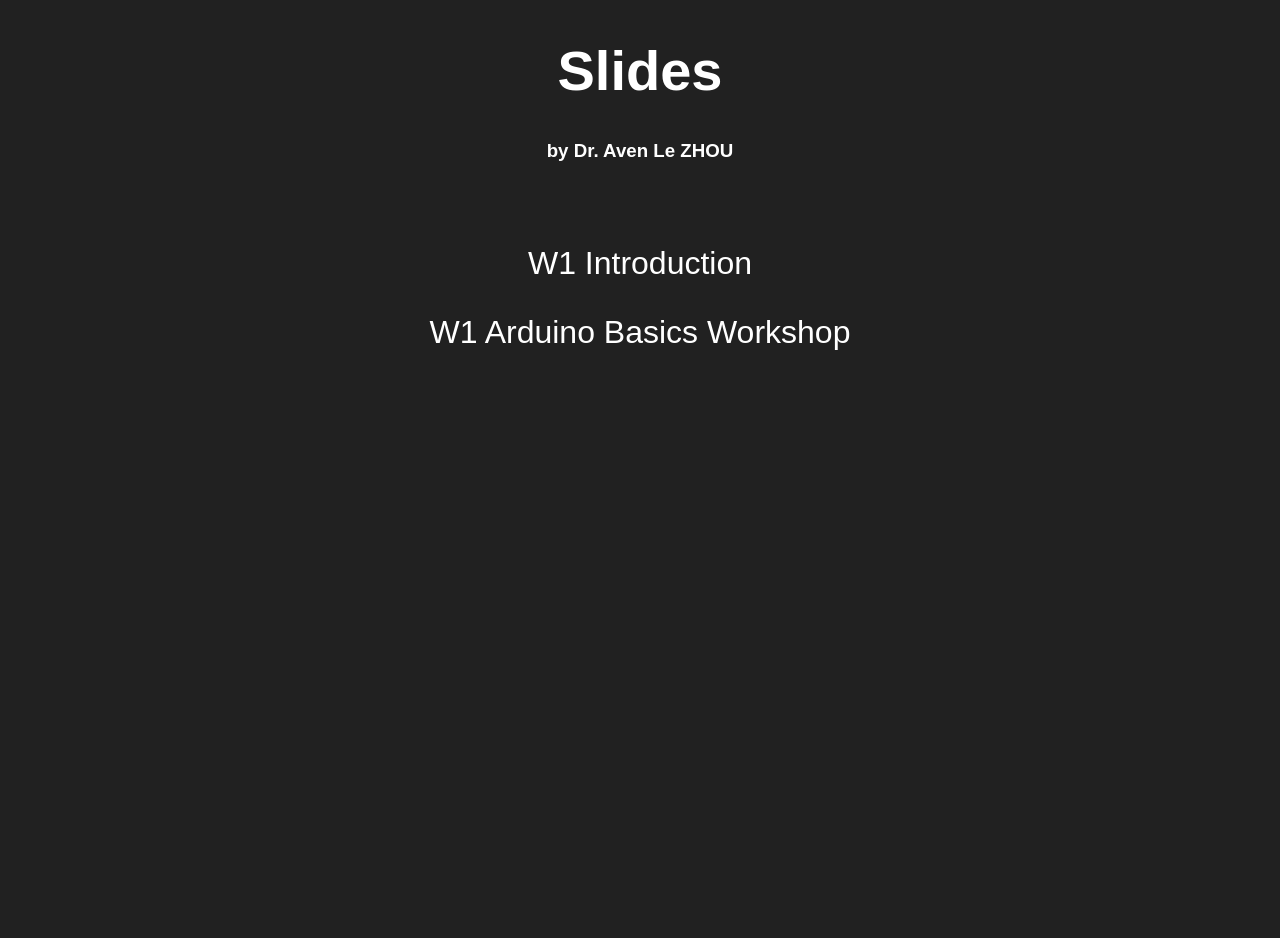
==== slides/index.html @ 90562c4c "update slides indexing page" ====
<!DOCTYPE html>
<html>
<head>
	<title>Slides</title>
	<link rel="stylesheet" type="text/css" href="style.css">
</head>
<body>
	<div class="header">
		<h1 class="title">Slides</h1>
		<h3 class="subtitle">by Dr. Aven Le ZHOU</h3>
	</div>
	<div class="main">
		<p class="weblink"><a onmouseover="this.children[0].style.display = 'inline'" onmouseout="this.children[0].style.display = 'none'" class="weblink-a" href="../week_1/index.html" target="_blank"><span class="arrow">></span>W1 Introduction </a></p>
		<p class="weblink"><a onmouseover="this.children[0].style.display = 'inline'" onmouseout="this.children[0].style.display = 'none'" class="weblink-a" href="../week_1_w/index.html" target="_blank"><span class="arrow">></span>W1 Arduino Basics Workshop</a></p>
		<!-- <p class="weblink"><a onmouseover="this.children[0].style.display = 'inline'" onmouseout="this.children[0].style.display = 'none'" class="weblink-a" href="https://kay12138.github.io/" target="_blank"><span class="arrow">></span>Kay's Website</a></p>
		<p class="weblink"><a onmouseover="this.children[0].style.display = 'inline'" onmouseout="this.children[0].style.display = 'none'" class="weblink-a" href="https://yurikusaasuka.github.io/" target="_blank"><span class="arrow">></span>Susie's Website</a></p>
		<p class="weblink"><a onmouseover="this.children[0].style.display = 'inline'" onmouseout="this.children[0].style.display = 'none'" class="weblink-a" href="https://miffyl.github.io/" target="_blank"><span class="arrow">></span>Miffy's Website</a></p>
		<p class="weblink"><a onmouseover="this.children[0].style.display = 'inline'" onmouseout="this.children[0].style.display = 'none'" class="weblink-a" href="https://chengyang02.github.io/" target="_blank"><span class="arrow">></span>Christina's Website</a></p>
		<p class="weblink"><a onmouseover="this.children[0].style.display = 'inline'" onmouseout="this.children[0].style.display = 'none'" class="weblink-a" href="https://frankwang2003.github.io/" target="_blank"><span class="arrow">></span>Frank's Website</a></p>
		<p class="weblink"><a onmouseover="this.children[0].style.display = 'inline'" onmouseout="this.children[0].style.display = 'none'" class="weblink-a" href="https://tomhwm2001.github.io/" target="_blank"><span class="arrow">></span>Tom's Website</a></p>
		<p class="weblink"><a onmouseover="this.children[0].style.display = 'inline'" onmouseout="this.children[0].style.display = 'none'" class="weblink-a" href="https://derryq.github.io/" target="_blank"><span class="arrow">></span>Derry's Website</a></p>
		<p class="weblink"><a onmouseover="this.children[0].style.display = 'inline'" onmouseout="this.children[0].style.display = 'none'" class="weblink-a" href="https://cpyyaoyao.github.io/" target="_blank"><span class="arrow">></span>Betty's Website</a></p> -->
	</div>
</body>
</html>
---- slides/style.css ----
body, html{
	margin: 0;
	height: 100%;
	font-family: "Helvetica", sans-serif;
	background-color: #212121;
	color: white;
}

.title, .subtitle{
	text-align: center;
}

.title{
	font-size: 3.5em;
}

.main{
	width: 75%;
	margin: auto;
	padding: 32px;
/*	background-color: rgba(255, 255, 255, 0.25);
	padding: 32px;
	border-radius: 16px;*/
}

.weblink{
	font-size: 2em;
	text-align: center;
}

a{
    color: white;
    text-decoration: none;
    margin-left: 0;
}

a:hover{
	color: black;
	background-color: white;
	font-style: italic;
	font-weight: bold;
	margin-left: 2em;
	transition: margin-left 0.5s;
	padding-right: 12px;
}

.nav{
	text-align: center;
	margin-top: 3em;
}

a.nav-link, p.nav-item{
	display: inline-block;
}

p.nav-item{
	margin: 0;
}

a.nav-link{
	margin: 12px;
}

a.nav-link:hover{
	margin-left: 12px;
	font-weight: normal;
	padding-right: 0px;
}

.arrow{
	margin: 0 12px;
	display: none;
}
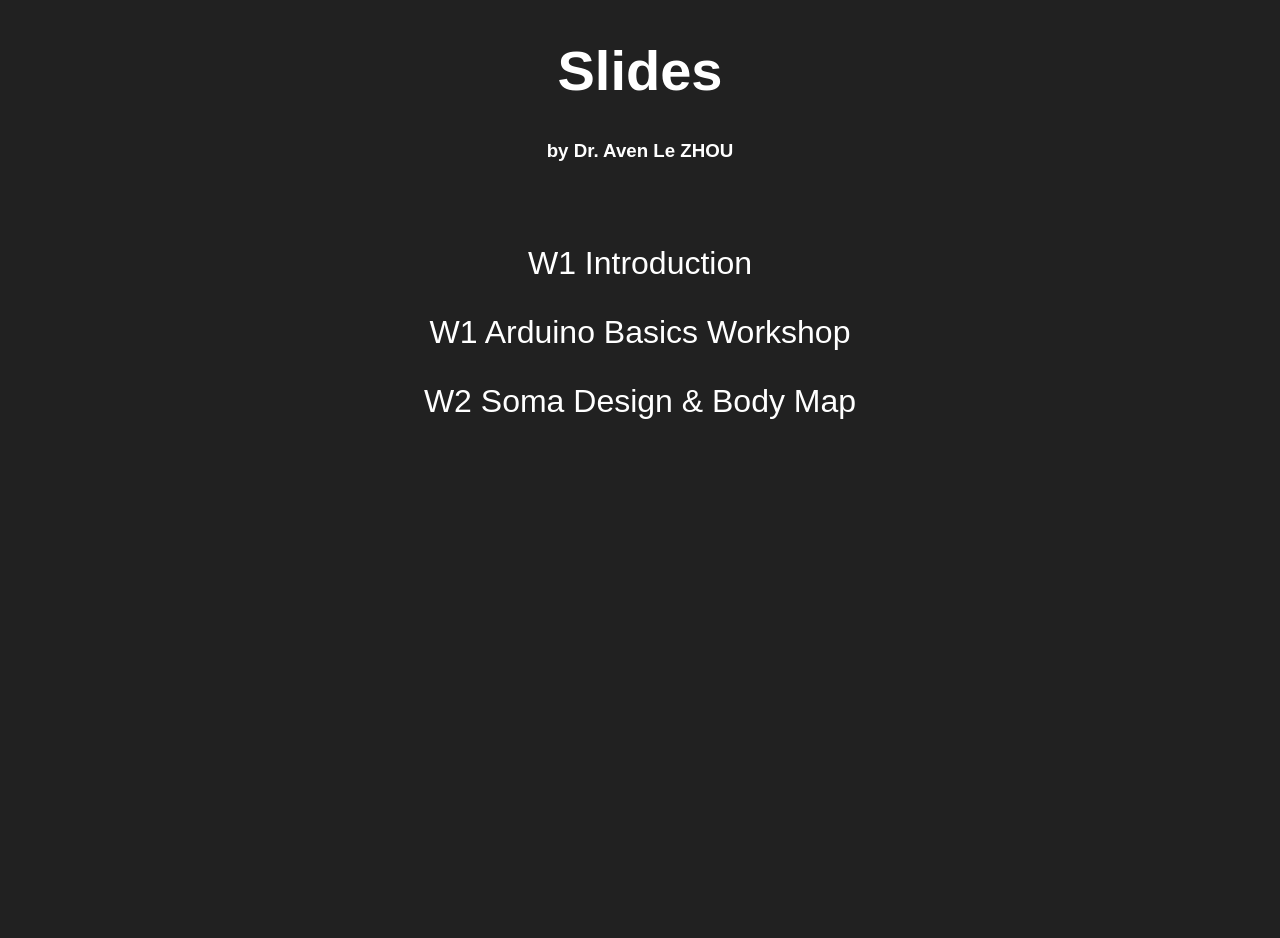
==== commit d6858b99: "updates some design and body map slides" ====
--- a/slides/index.html
+++ b/slides/index.html
@@ -12,8 +12,8 @@
 	<div class="main">
 		<p class="weblink"><a onmouseover="this.children[0].style.display = 'inline'" onmouseout="this.children[0].style.display = 'none'" class="weblink-a" href="../week_1/index.html" target="_blank"><span class="arrow">></span>W1 Introduction </a></p>
 		<p class="weblink"><a onmouseover="this.children[0].style.display = 'inline'" onmouseout="this.children[0].style.display = 'none'" class="weblink-a" href="../week_1_w/index.html" target="_blank"><span class="arrow">></span>W1 Arduino Basics Workshop</a></p>
-		<!-- <p class="weblink"><a onmouseover="this.children[0].style.display = 'inline'" onmouseout="this.children[0].style.display = 'none'" class="weblink-a" href="https://kay12138.github.io/" target="_blank"><span class="arrow">></span>Kay's Website</a></p>
-		<p class="weblink"><a onmouseover="this.children[0].style.display = 'inline'" onmouseout="this.children[0].style.display = 'none'" class="weblink-a" href="https://yurikusaasuka.github.io/" target="_blank"><span class="arrow">></span>Susie's Website</a></p>
+		<p class="weblink"><a onmouseover="this.children[0].style.display = 'inline'" onmouseout="this.children[0].style.display = 'none'" class="weblink-a" href="../week_2/index.html" target="_blank"><span class="arrow">></span>W2 Soma Design & Body Map</a></p>
+		<!-- <p class="weblink"><a onmouseover="this.children[0].style.display = 'inline'" onmouseout="this.children[0].style.display = 'none'" class="weblink-a" href="https://yurikusaasuka.github.io/" target="_blank"><span class="arrow">></span>Susie's Website</a></p>
 		<p class="weblink"><a onmouseover="this.children[0].style.display = 'inline'" onmouseout="this.children[0].style.display = 'none'" class="weblink-a" href="https://miffyl.github.io/" target="_blank"><span class="arrow">></span>Miffy's Website</a></p>
 		<p class="weblink"><a onmouseover="this.children[0].style.display = 'inline'" onmouseout="this.children[0].style.display = 'none'" class="weblink-a" href="https://chengyang02.github.io/" target="_blank"><span class="arrow">></span>Christina's Website</a></p>
 		<p class="weblink"><a onmouseover="this.children[0].style.display = 'inline'" onmouseout="this.children[0].style.display = 'none'" class="weblink-a" href="https://frankwang2003.github.io/" target="_blank"><span class="arrow">></span>Frank's Website</a></p>
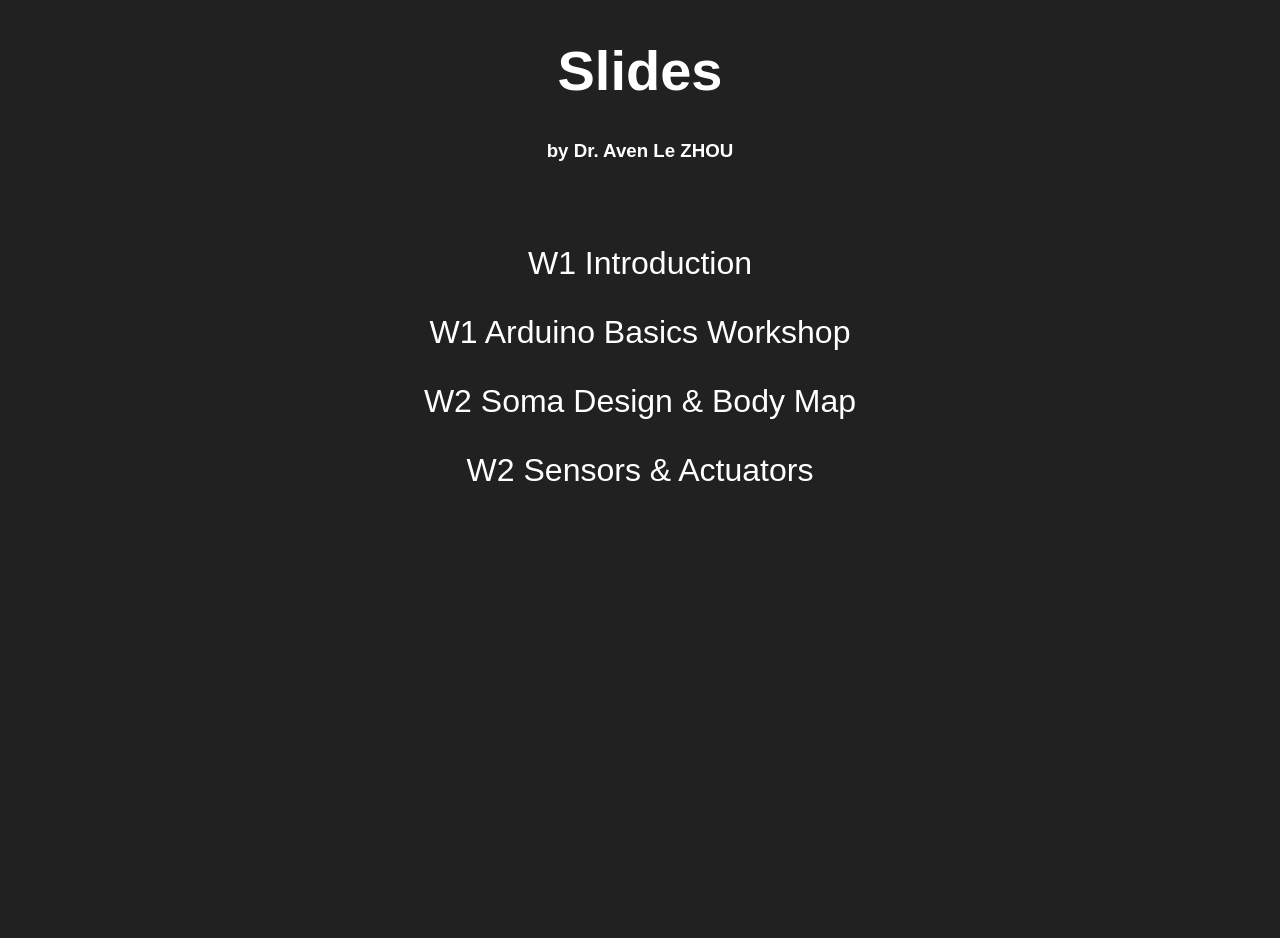
==== commit 4669d633: "Update index.html" ====
--- a/slides/index.html
+++ b/slides/index.html
@@ -13,6 +13,7 @@
 		<p class="weblink"><a onmouseover="this.children[0].style.display = 'inline'" onmouseout="this.children[0].style.display = 'none'" class="weblink-a" href="../week_1/index.html" target="_blank"><span class="arrow">></span>W1 Introduction </a></p>
 		<p class="weblink"><a onmouseover="this.children[0].style.display = 'inline'" onmouseout="this.children[0].style.display = 'none'" class="weblink-a" href="../week_1_w/index.html" target="_blank"><span class="arrow">></span>W1 Arduino Basics Workshop</a></p>
 		<p class="weblink"><a onmouseover="this.children[0].style.display = 'inline'" onmouseout="this.children[0].style.display = 'none'" class="weblink-a" href="../week_2/index.html" target="_blank"><span class="arrow">></span>W2 Soma Design & Body Map</a></p>
+		<p class="weblink"><a onmouseover="this.children[0].style.display = 'inline'" onmouseout="this.children[0].style.display = 'none'" class="weblink-a" href="../week_2_w/index.html" target="_blank"><span class="arrow">></span>W2 Sensors & Actuators</a></p>
 		<!-- <p class="weblink"><a onmouseover="this.children[0].style.display = 'inline'" onmouseout="this.children[0].style.display = 'none'" class="weblink-a" href="https://yurikusaasuka.github.io/" target="_blank"><span class="arrow">></span>Susie's Website</a></p>
 		<p class="weblink"><a onmouseover="this.children[0].style.display = 'inline'" onmouseout="this.children[0].style.display = 'none'" class="weblink-a" href="https://miffyl.github.io/" target="_blank"><span class="arrow">></span>Miffy's Website</a></p>
 		<p class="weblink"><a onmouseover="this.children[0].style.display = 'inline'" onmouseout="this.children[0].style.display = 'none'" class="weblink-a" href="https://chengyang02.github.io/" target="_blank"><span class="arrow">></span>Christina's Website</a></p>
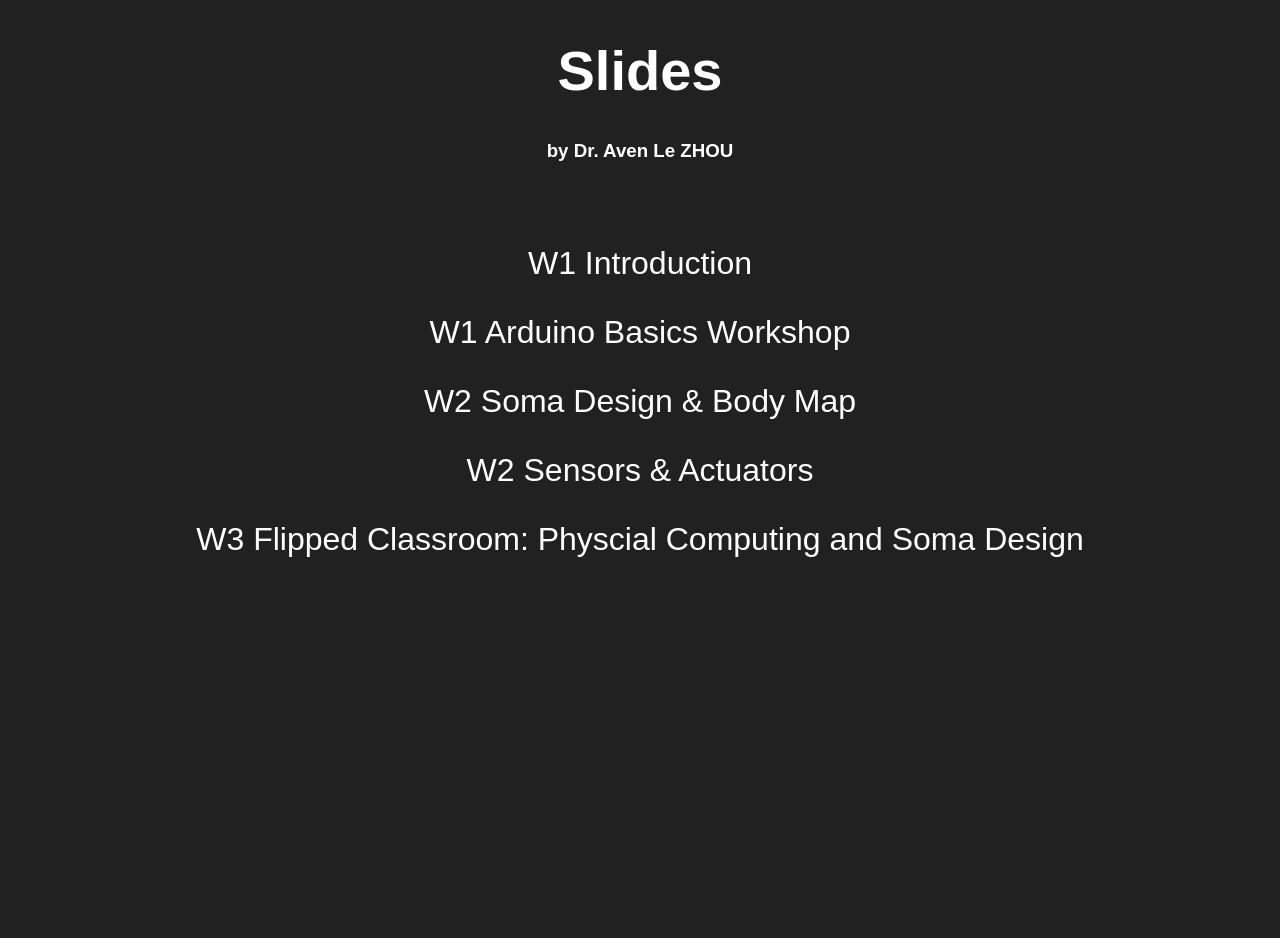
==== commit fccf51e8: "week 3 introduction" ====
--- a/slides/index.html
+++ b/slides/index.html
@@ -14,6 +14,7 @@
 		<p class="weblink"><a onmouseover="this.children[0].style.display = 'inline'" onmouseout="this.children[0].style.display = 'none'" class="weblink-a" href="../week_1_w/index.html" target="_blank"><span class="arrow">></span>W1 Arduino Basics Workshop</a></p>
 		<p class="weblink"><a onmouseover="this.children[0].style.display = 'inline'" onmouseout="this.children[0].style.display = 'none'" class="weblink-a" href="../week_2/index.html" target="_blank"><span class="arrow">></span>W2 Soma Design & Body Map</a></p>
 		<p class="weblink"><a onmouseover="this.children[0].style.display = 'inline'" onmouseout="this.children[0].style.display = 'none'" class="weblink-a" href="../week_2_w/index.html" target="_blank"><span class="arrow">></span>W2 Sensors & Actuators</a></p>
+		<p class="weblink"><a onmouseover="this.children[0].style.display = 'inline'" onmouseout="this.children[0].style.display = 'none'" class="weblink-a" href="../week_3/index.html" target="_blank"><span class="arrow">></span>W3 Flipped Classroom: Physcial Computing and Soma Design</a></p>
 		<!-- <p class="weblink"><a onmouseover="this.children[0].style.display = 'inline'" onmouseout="this.children[0].style.display = 'none'" class="weblink-a" href="https://yurikusaasuka.github.io/" target="_blank"><span class="arrow">></span>Susie's Website</a></p>
 		<p class="weblink"><a onmouseover="this.children[0].style.display = 'inline'" onmouseout="this.children[0].style.display = 'none'" class="weblink-a" href="https://miffyl.github.io/" target="_blank"><span class="arrow">></span>Miffy's Website</a></p>
 		<p class="weblink"><a onmouseover="this.children[0].style.display = 'inline'" onmouseout="this.children[0].style.display = 'none'" class="weblink-a" href="https://chengyang02.github.io/" target="_blank"><span class="arrow">></span>Christina's Website</a></p>
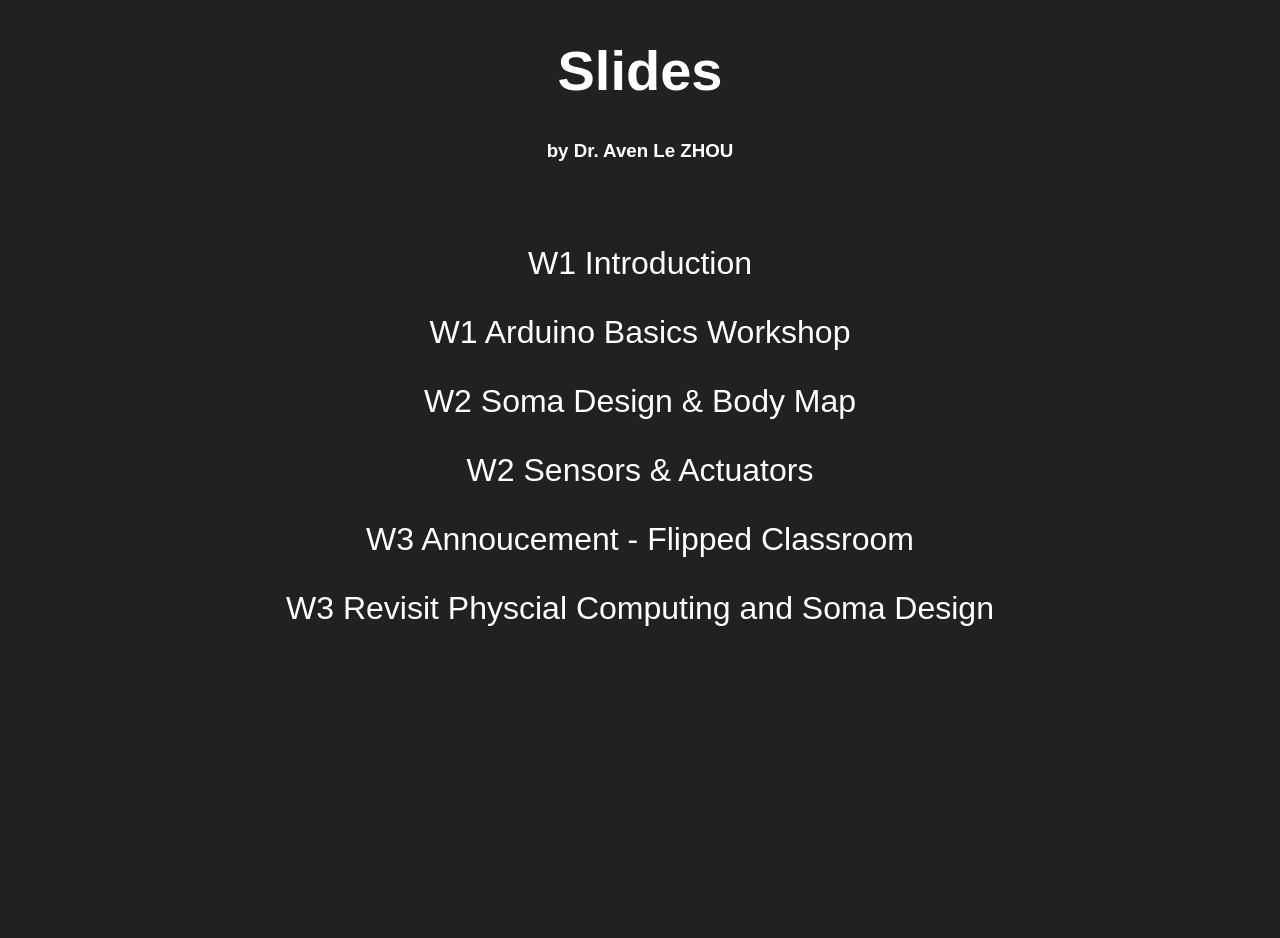
==== commit 07e03930: "Update index.html" ====
--- a/slides/index.html
+++ b/slides/index.html
@@ -14,7 +14,8 @@
 		<p class="weblink"><a onmouseover="this.children[0].style.display = 'inline'" onmouseout="this.children[0].style.display = 'none'" class="weblink-a" href="../week_1_w/index.html" target="_blank"><span class="arrow">></span>W1 Arduino Basics Workshop</a></p>
 		<p class="weblink"><a onmouseover="this.children[0].style.display = 'inline'" onmouseout="this.children[0].style.display = 'none'" class="weblink-a" href="../week_2/index.html" target="_blank"><span class="arrow">></span>W2 Soma Design & Body Map</a></p>
 		<p class="weblink"><a onmouseover="this.children[0].style.display = 'inline'" onmouseout="this.children[0].style.display = 'none'" class="weblink-a" href="../week_2_w/index.html" target="_blank"><span class="arrow">></span>W2 Sensors & Actuators</a></p>
-		<p class="weblink"><a onmouseover="this.children[0].style.display = 'inline'" onmouseout="this.children[0].style.display = 'none'" class="weblink-a" href="../week_3/index.html" target="_blank"><span class="arrow">></span>W3 Flipped Classroom: Physcial Computing and Soma Design</a></p>
+		<p class="weblink"><a onmouseover="this.children[0].style.display = 'inline'" onmouseout="this.children[0].style.display = 'none'" class="weblink-a" href="../week_3/index.html" target="_blank"><span class="arrow">></span>W3 Annoucement - Flipped Classroom</a></p>
+		<p class="weblink"><a onmouseover="this.children[0].style.display = 'inline'" onmouseout="this.children[0].style.display = 'none'" class="weblink-a" href="../week_3/index.html" target="_blank"><span class="arrow">></span>W3 Revisit Physcial Computing and Soma Design</a></p>
 		<!-- <p class="weblink"><a onmouseover="this.children[0].style.display = 'inline'" onmouseout="this.children[0].style.display = 'none'" class="weblink-a" href="https://yurikusaasuka.github.io/" target="_blank"><span class="arrow">></span>Susie's Website</a></p>
 		<p class="weblink"><a onmouseover="this.children[0].style.display = 'inline'" onmouseout="this.children[0].style.display = 'none'" class="weblink-a" href="https://miffyl.github.io/" target="_blank"><span class="arrow">></span>Miffy's Website</a></p>
 		<p class="weblink"><a onmouseover="this.children[0].style.display = 'inline'" onmouseout="this.children[0].style.display = 'none'" class="weblink-a" href="https://chengyang02.github.io/" target="_blank"><span class="arrow">></span>Christina's Website</a></p>
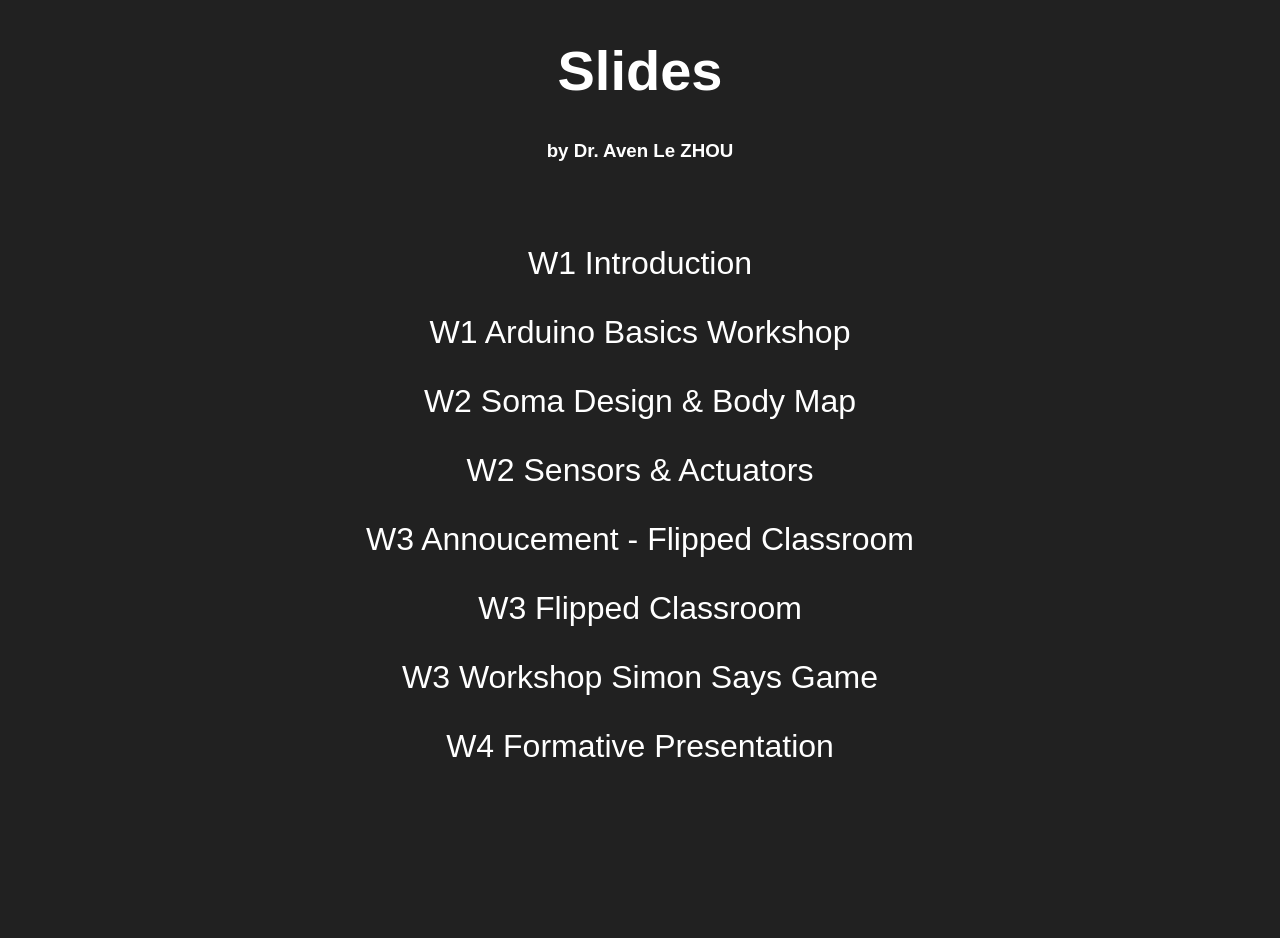
==== commit 1f0afa96: "slides indexing" ====
--- a/slides/index.html
+++ b/slides/index.html
@@ -14,8 +14,11 @@
 		<p class="weblink"><a onmouseover="this.children[0].style.display = 'inline'" onmouseout="this.children[0].style.display = 'none'" class="weblink-a" href="../week_1_w/index.html" target="_blank"><span class="arrow">></span>W1 Arduino Basics Workshop</a></p>
 		<p class="weblink"><a onmouseover="this.children[0].style.display = 'inline'" onmouseout="this.children[0].style.display = 'none'" class="weblink-a" href="../week_2/index.html" target="_blank"><span class="arrow">></span>W2 Soma Design & Body Map</a></p>
 		<p class="weblink"><a onmouseover="this.children[0].style.display = 'inline'" onmouseout="this.children[0].style.display = 'none'" class="weblink-a" href="../week_2_w/index.html" target="_blank"><span class="arrow">></span>W2 Sensors & Actuators</a></p>
-		<p class="weblink"><a onmouseover="this.children[0].style.display = 'inline'" onmouseout="this.children[0].style.display = 'none'" class="weblink-a" href="../week_3/index.html" target="_blank"><span class="arrow">></span>W3 Annoucement - Flipped Classroom</a></p>
-		<p class="weblink"><a onmouseover="this.children[0].style.display = 'inline'" onmouseout="this.children[0].style.display = 'none'" class="weblink-a" href="../week_3/index.html" target="_blank"><span class="arrow">></span>W3 Revisit Physcial Computing and Soma Design</a></p>
+		<p class="weblink"><a onmouseover="this.children[0].style.display = 'inline'" onmouseout="this.children[0].style.display = 'none'" class="weblink-a" href="../week_3_r/index.html" target="_blank"><span class="arrow">></span>W3 Annoucement - Flipped Classroom</a></p>
+		<p class="weblink"><a onmouseover="this.children[0].style.display = 'inline'" onmouseout="this.children[0].style.display = 'none'" class="weblink-a" href="../week_3/index.html" target="_blank"><span class="arrow">></span>W3 Flipped Classroom</a></p>
+		<p class="weblink"><a onmouseover="this.children[0].style.display = 'inline'" onmouseout="this.children[0].style.display = 'none'" class="weblink-a" href="../week_3_w/index.html" target="_blank"><span class="arrow">></span>W3 Workshop Simon Says Game</a></p>
+		<p class="weblink"><a onmouseover="this.children[0].style.display = 'inline'" onmouseout="this.children[0].style.display = 'none'" class="weblink-a" href="../week_4/index.html" target="_blank"><span class="arrow">></span>W4 Formative Presentation</a></p>
+
 		<!-- <p class="weblink"><a onmouseover="this.children[0].style.display = 'inline'" onmouseout="this.children[0].style.display = 'none'" class="weblink-a" href="https://yurikusaasuka.github.io/" target="_blank"><span class="arrow">></span>Susie's Website</a></p>
 		<p class="weblink"><a onmouseover="this.children[0].style.display = 'inline'" onmouseout="this.children[0].style.display = 'none'" class="weblink-a" href="https://miffyl.github.io/" target="_blank"><span class="arrow">></span>Miffy's Website</a></p>
 		<p class="weblink"><a onmouseover="this.children[0].style.display = 'inline'" onmouseout="this.children[0].style.display = 'none'" class="weblink-a" href="https://chengyang02.github.io/" target="_blank"><span class="arrow">></span>Christina's Website</a></p>
